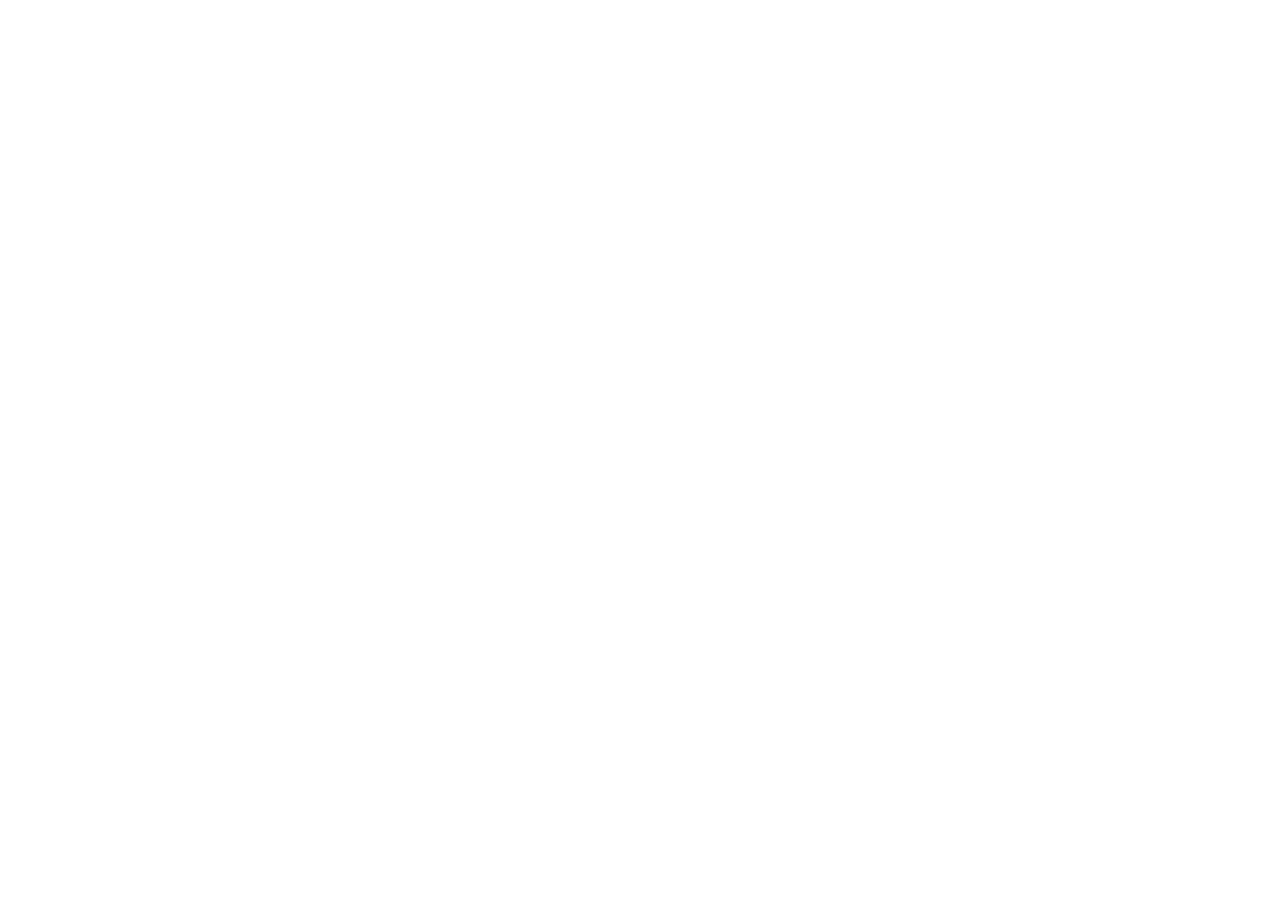
==== index.html @ 9a329831 "file creation and testing links between files" ====
<!DOCTYPE html>
<html lang="en">
<head>
    <meta charset="UTF-8">
    <meta http-equiv="X-UA-Compatible" content="IE=edge">
    <meta name="viewport" content="width=device-width, initial-scale=1.0">
    <link rel="stylesheet" href="styles.css">
    <title>Tic Tac Toe</title>
</head>
<body>
    

    <script src="scripts.js"></script>
</body>
</html>
---- styles.css ----
/* *{
    background-color: gray;
} */
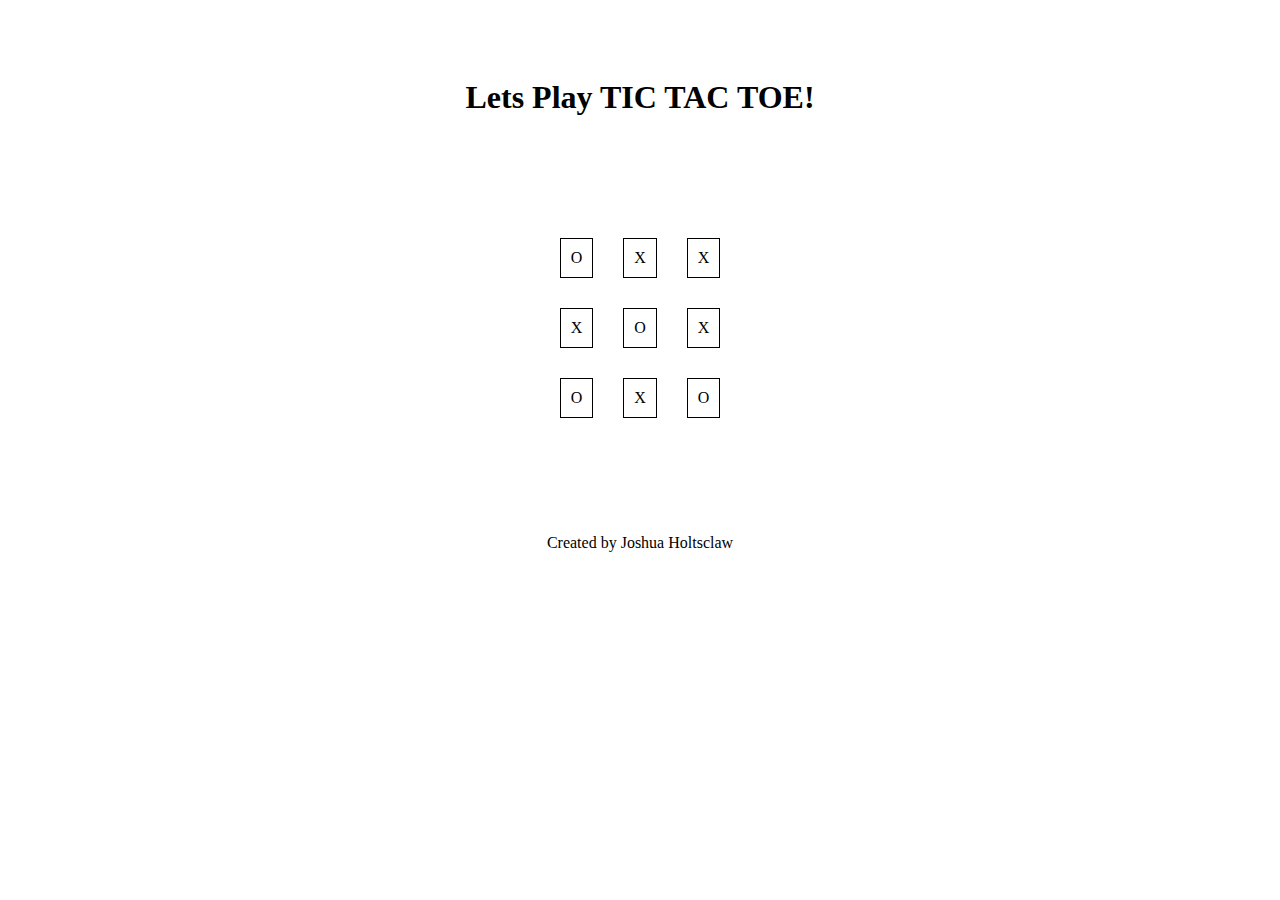
==== commit 6345ef79: "added gameBoard module and displaying board on page with function in the gameBoard module." ====
--- a/index.html
+++ b/index.html
@@ -8,7 +8,21 @@
     <title>Tic Tac Toe</title>
 </head>
 <body>
-    
+    <div class="container">
+        <header>
+            <h1>Lets Play TIC TAC TOE!</h1>
+        </header>
+
+        <main> 
+            <div class="game-board">
+                
+            </div>
+        </main>
+
+        <footer>
+            <p>Created by Joshua Holtsclaw</p>
+        </footer>
+    </div>
 
     <script src="scripts.js"></script>
 </body>
--- a/styles.css
+++ b/styles.css
@@ -1,3 +1,21 @@
-/* *{
-    background-color: gray;
-} */+.container{
+    display:flex;
+    justify-content: center;
+    align-items: center;
+    flex-flow: column nowrap;
+}
+
+.container > *{
+    padding:50px
+}
+
+.game-board{
+    display:grid;
+    grid-template-columns: repeat(3,1fr);
+    gap: 30px;
+}
+
+.game-tile{
+    padding:10px;
+    border:1px solid black;
+}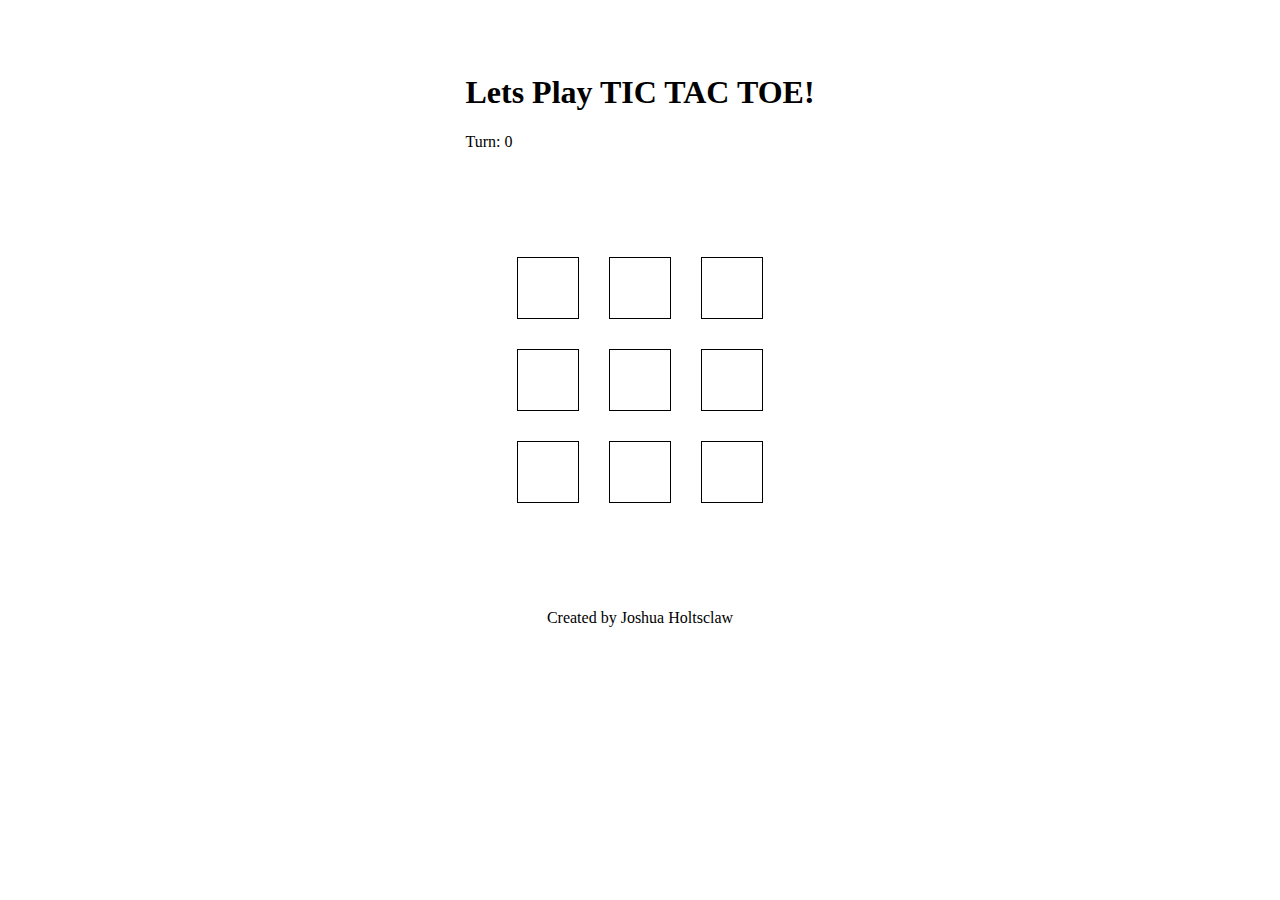
==== commit aa60811c: "added turn counter, displaying text for each player win and tie." ====
--- a/index.html
+++ b/index.html
@@ -8,9 +8,12 @@
     <title>Tic Tac Toe</title>
 </head>
 <body>
+
+    <div class="end-game-screen"></div>
     <div class="container">
         <header>
             <h1>Lets Play TIC TAC TOE!</h1>
+            <p class="turn-counter">Turn: 0</p>
         </header>
 
         <main> 
--- a/styles.css
+++ b/styles.css
@@ -5,8 +5,12 @@
     flex-flow: column nowrap;
 }
 
+.blur{
+    filter: blur(2px);
+}
+
 .container > *{
-    padding:50px
+    padding:5vh;
 }
 
 .game-board{
@@ -16,6 +20,6 @@
 }
 
 .game-tile{
-    padding:10px;
+    padding:30px;
     border:1px solid black;
 }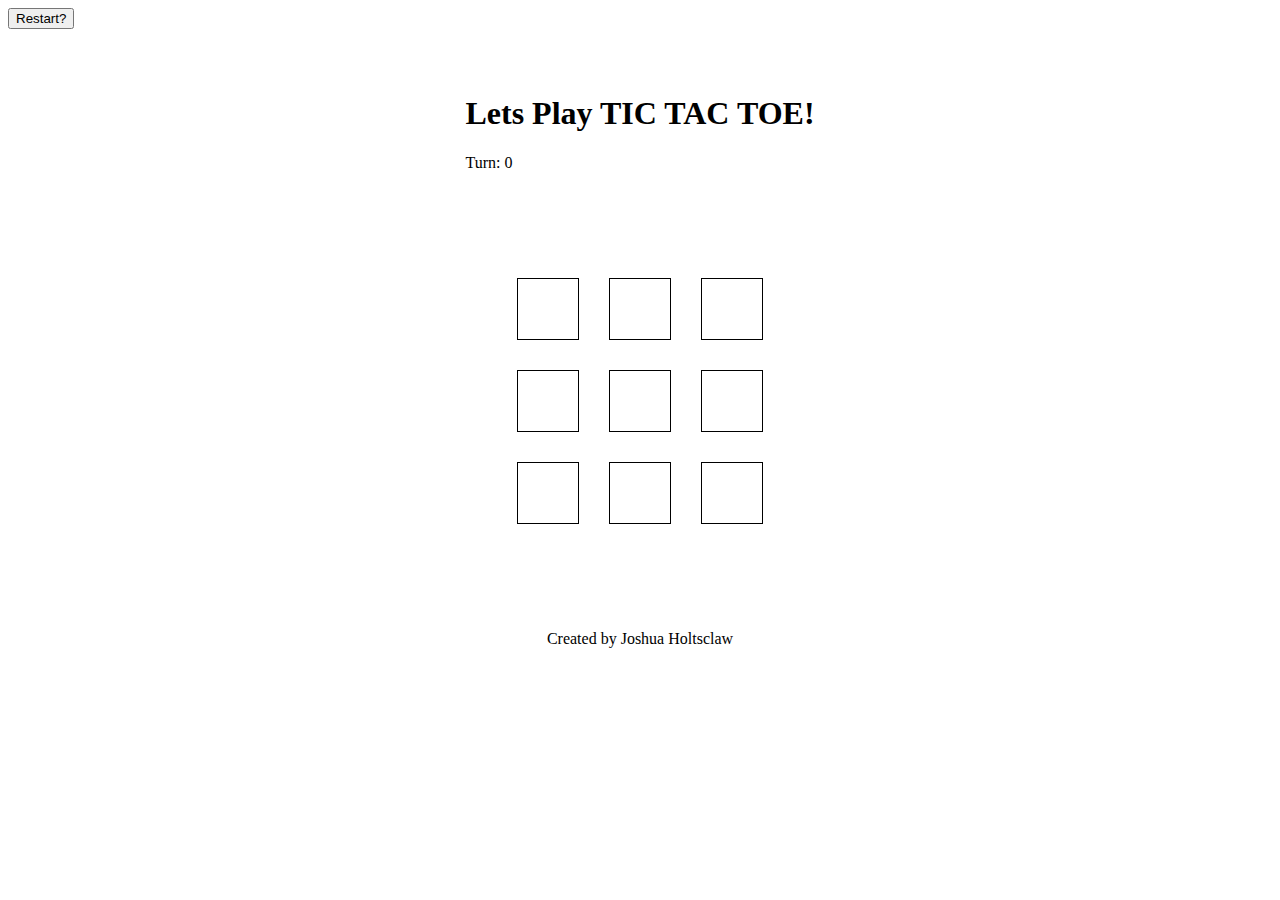
==== commit 0a957261: "progress on restart event" ====
--- a/index.html
+++ b/index.html
@@ -9,7 +9,7 @@
 </head>
 <body>
 
-    <div class="end-game-screen"></div>
+    <div class="end-game-screen"><button class="restart-button">Restart?</button></div>
     <div class="container">
         <header>
             <h1>Lets Play TIC TAC TOE!</h1>
--- a/styles.css
+++ b/styles.css
@@ -1,3 +1,7 @@
+.restart-button{
+
+}
+
 .container{
     display:flex;
     justify-content: center;
@@ -22,4 +26,8 @@
 .game-tile{
     padding:30px;
     border:1px solid black;
+}
+
+.end-game-screen{
+    /* display: none; */
 }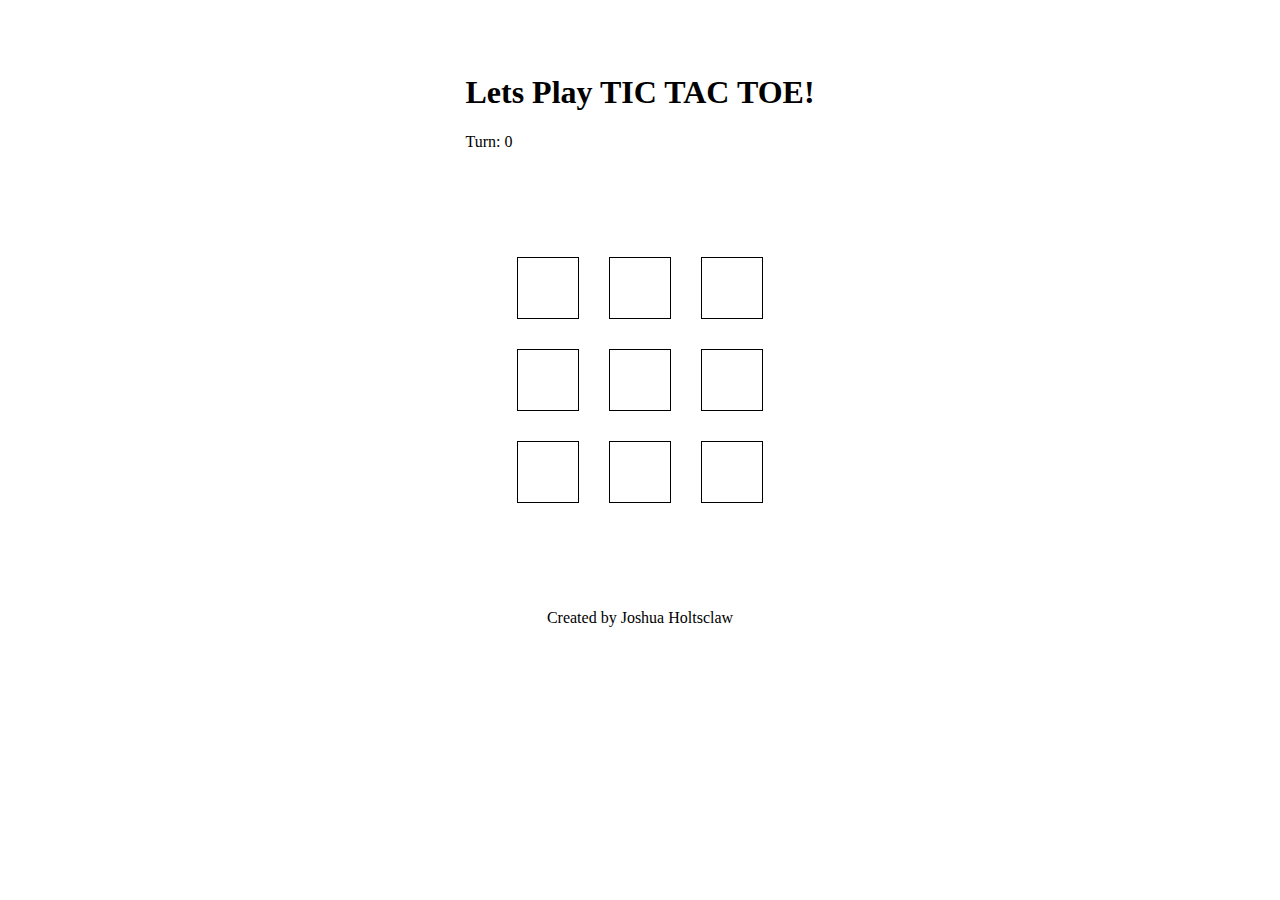
==== commit 26d9d540: "restart working properly. I had to use global variables for the board and turn so the values didnt g" ====
--- a/index.html
+++ b/index.html
@@ -9,7 +9,7 @@
 </head>
 <body>
 
-    <div class="end-game-screen"><button class="restart-button">Restart?</button></div>
+    <div class="end-game-screen end-game-screen-hidden"><button class="restart-button">Restart?</button></div>
     <div class="container">
         <header>
             <h1>Lets Play TIC TAC TOE!</h1>
--- a/styles.css
+++ b/styles.css
@@ -29,5 +29,11 @@
 }
 
 .end-game-screen{
-    /* display: none; */
-}+    position: absolute;
+    z-index: 1;
+}
+
+.end-game-screen-hidden{
+    position: absolute;
+    visibility: hidden;
+}
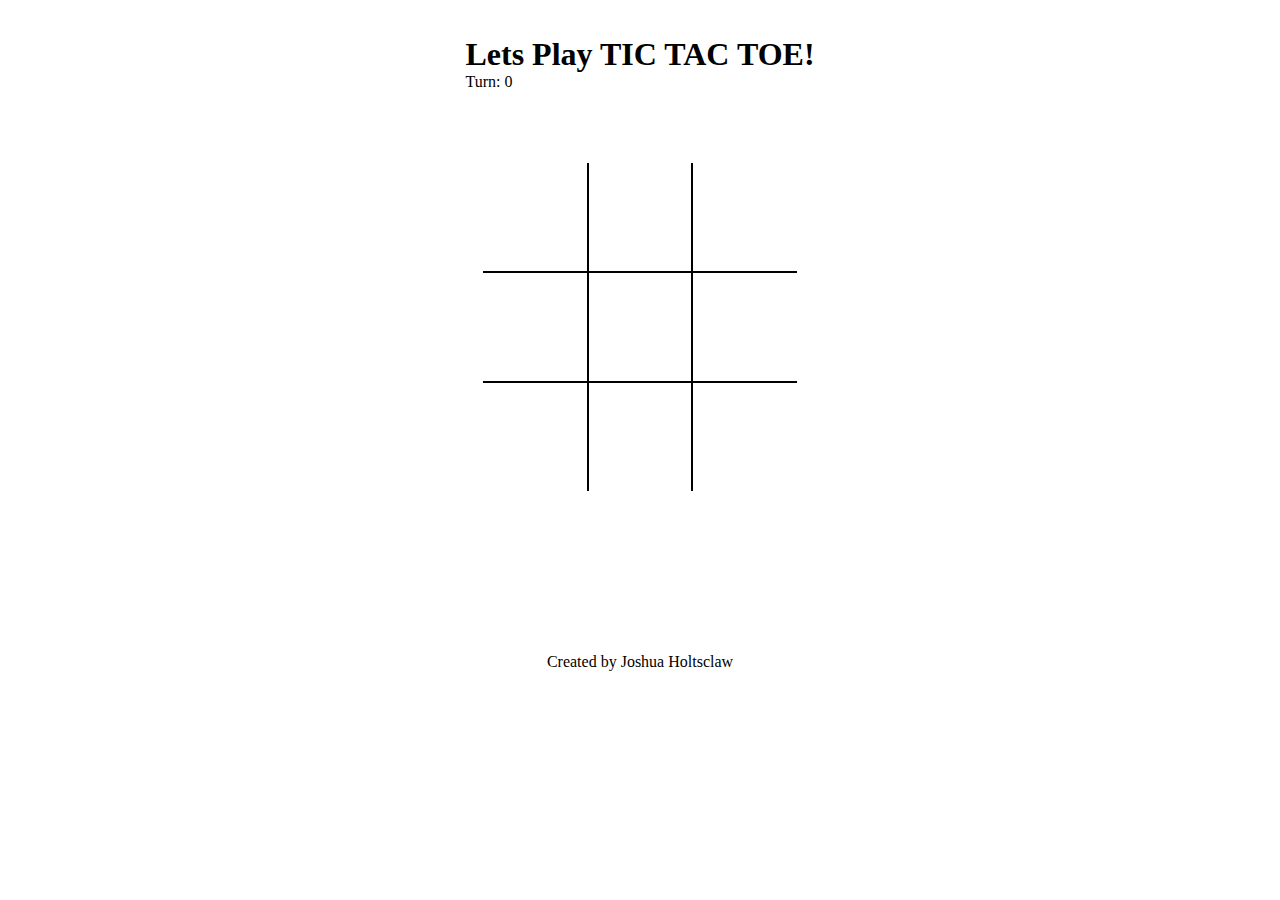
==== commit c18be3df: "some layout changes. stopped board from growing when move is made" ====
--- a/index.html
+++ b/index.html
@@ -9,7 +9,9 @@
 </head>
 <body>
 
-    <div class="end-game-screen end-game-screen-hidden"><button class="restart-button">Restart?</button></div>
+    <div class="end-game-screen end-game-screen-hidden">
+        <button class="restart-button">Restart?</button>
+    </div>
     <div class="container">
         <header>
             <h1>Lets Play TIC TAC TOE!</h1>
--- a/styles.css
+++ b/styles.css
@@ -1,3 +1,9 @@
+
+*{
+    margin:0;
+    padding:0;
+}
+
 .restart-button{
 
 }
@@ -14,26 +20,90 @@
 }
 
 .container > *{
-    padding:5vh;
+    padding:4vh;
 }
 
 .game-board{
     display:grid;
     grid-template-columns: repeat(3,1fr);
-    gap: 30px;
+    margin-bottom: 10vh;
+    /* gap: 30px; */
 }
 
 .game-tile{
-    padding:30px;
+    padding:45px;
+    /* border:1px solid black; */
+    min-height: 18px;
+    min-width: 12.563px;
+}
+
+.game-tile-0{
+    border-bottom:1px solid black;
+    border-right:1px solid black;
+}
+
+.game-tile-1{
+    border-bottom:1px solid black;
+    border-right:1px solid black;
+    border-left:1px solid black;
+}
+
+.game-tile-2{
+    border-bottom:1px solid black;
+    border-left:1px solid black;
+}
+
+.game-tile-3{
+    border-bottom:1px solid black;
+    border-right:1px solid black;
+    border-top:1px solid black;
+}
+
+.game-tile-4{
     border:1px solid black;
+}
+
+.game-tile-5{
+    border-bottom:1px solid black;
+    border-left:1px solid black;
+    border-top:1px solid black;
+}
+
+.game-tile-6{
+    border-top:1px solid black;
+    border-right:1px solid black;
+}
+
+.game-tile-7{
+    border-left:1px solid black;
+    border-right:1px solid black;
+    border-top:1px solid black;
+}
+
+.game-tile-8{
+    border-top:1px solid black;
+    border-left:1px solid black;
 }
 
 .end-game-screen{
     position: absolute;
     z-index: 1;
+    margin-top:10%;
+    flex-flow: column nowrap;
+    width: 100%;
+    display: flex;
+    align-items: center;
 }
 
 .end-game-screen-hidden{
     position: absolute;
     visibility: hidden;
 }
+
+
+
+footer{
+    /* height: 20vh; */
+    display: flex;
+    align-items: flex-end;
+}
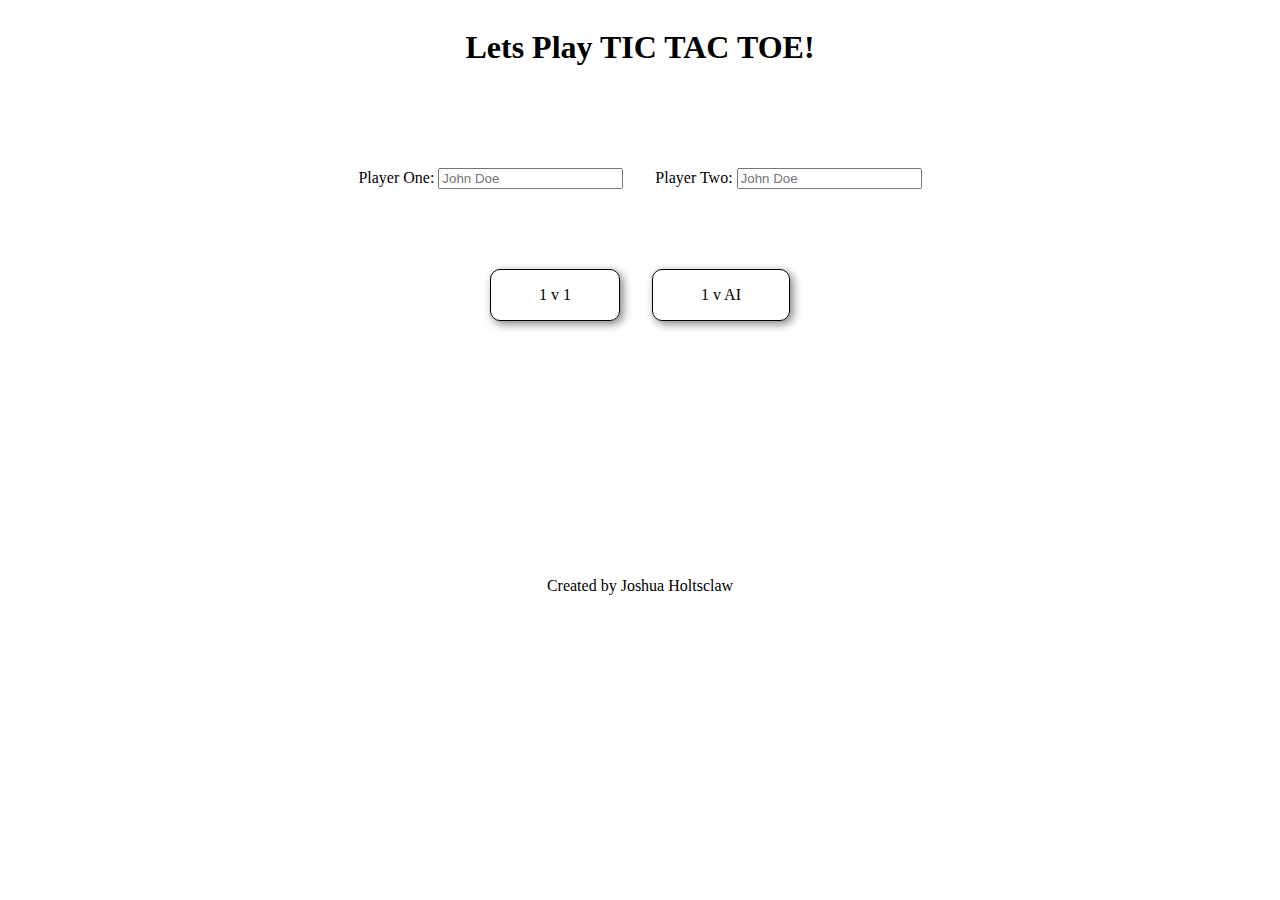
==== commit 1901baef: "home page basic layout finished. Need to work on AI turns now" ====
--- a/index.html
+++ b/index.html
@@ -8,20 +8,31 @@
     <title>Tic Tac Toe</title>
 </head>
 <body>
-
-    <div class="end-game-screen end-game-screen-hidden">
-        <button class="restart-button">Restart?</button>
-    </div>
     <div class="container">
         <header>
             <h1>Lets Play TIC TAC TOE!</h1>
-            <p class="turn-counter">Turn: 0</p>
+            
         </header>
 
         <main> 
-            <div class="game-board">
+            <div class="name-inputs">
+                <div class="">
+                    <label for="nameOne">Player One:</label>
+                    <input type="text" class="nameOne" id="nameOne" placeholder="John Doe">
+                </div>
+                <div class="">
+                    <label for="nameTwo">Player Two:</label>
+                    <input type="text" class="nameTwo" id="nameTwo" placeholder="John Doe">
+                </div>
                 
+            
             </div>
+            
+            <div class="game-types">
+                <a class="game-type-button" href="./oneVone.html">1 v 1</a>
+                <a class="game-type-button" href="./oneVai.html">1 v AI</a>
+            </div>
+            
         </main>
 
         <footer>
--- a/styles.css
+++ b/styles.css
@@ -1,13 +1,3 @@
-
-*{
-    margin:0;
-    padding:0;
-}
-
-.restart-button{
-
-}
-
 .container{
     display:flex;
     justify-content: center;
@@ -15,95 +5,33 @@
     flex-flow: column nowrap;
 }
 
-.blur{
-    filter: blur(2px);
+main{
+    margin-top:5rem;
+    
 }
 
-.container > *{
-    padding:4vh;
+.name-inputs{
+    display:flex;
+    /* flex-flow: column; */
+    gap: 2rem;
 }
 
-.game-board{
-    display:grid;
-    grid-template-columns: repeat(3,1fr);
-    margin-bottom: 10vh;
-    /* gap: 30px; */
+.game-types{
+    display: flex;
+    justify-content: center;
+    padding:5rem 0;
+    gap:2rem;
 }
 
-.game-tile{
-    padding:45px;
-    /* border:1px solid black; */
-    min-height: 18px;
-    min-width: 12.563px;
-}
-
-.game-tile-0{
-    border-bottom:1px solid black;
-    border-right:1px solid black;
-}
-
-.game-tile-1{
-    border-bottom:1px solid black;
-    border-right:1px solid black;
-    border-left:1px solid black;
-}
-
-.game-tile-2{
-    border-bottom:1px solid black;
-    border-left:1px solid black;
-}
-
-.game-tile-3{
-    border-bottom:1px solid black;
-    border-right:1px solid black;
-    border-top:1px solid black;
-}
-
-.game-tile-4{
+.game-type-button{
+    text-decoration: none;
+    color:black;
+    border-radius: 10px;
+    padding:1rem 3rem;
+    box-shadow: 3px 3px 10px grey;
     border:1px solid black;
 }
 
-.game-tile-5{
-    border-bottom:1px solid black;
-    border-left:1px solid black;
-    border-top:1px solid black;
-}
-
-.game-tile-6{
-    border-top:1px solid black;
-    border-right:1px solid black;
-}
-
-.game-tile-7{
-    border-left:1px solid black;
-    border-right:1px solid black;
-    border-top:1px solid black;
-}
-
-.game-tile-8{
-    border-top:1px solid black;
-    border-left:1px solid black;
-}
-
-.end-game-screen{
-    position: absolute;
-    z-index: 1;
-    margin-top:10%;
-    flex-flow: column nowrap;
-    width: 100%;
-    display: flex;
-    align-items: center;
-}
-
-.end-game-screen-hidden{
-    position: absolute;
-    visibility: hidden;
-}
-
-
-
 footer{
-    /* height: 20vh; */
-    display: flex;
-    align-items: flex-end;
-}
+    margin-top:10rem;
+}